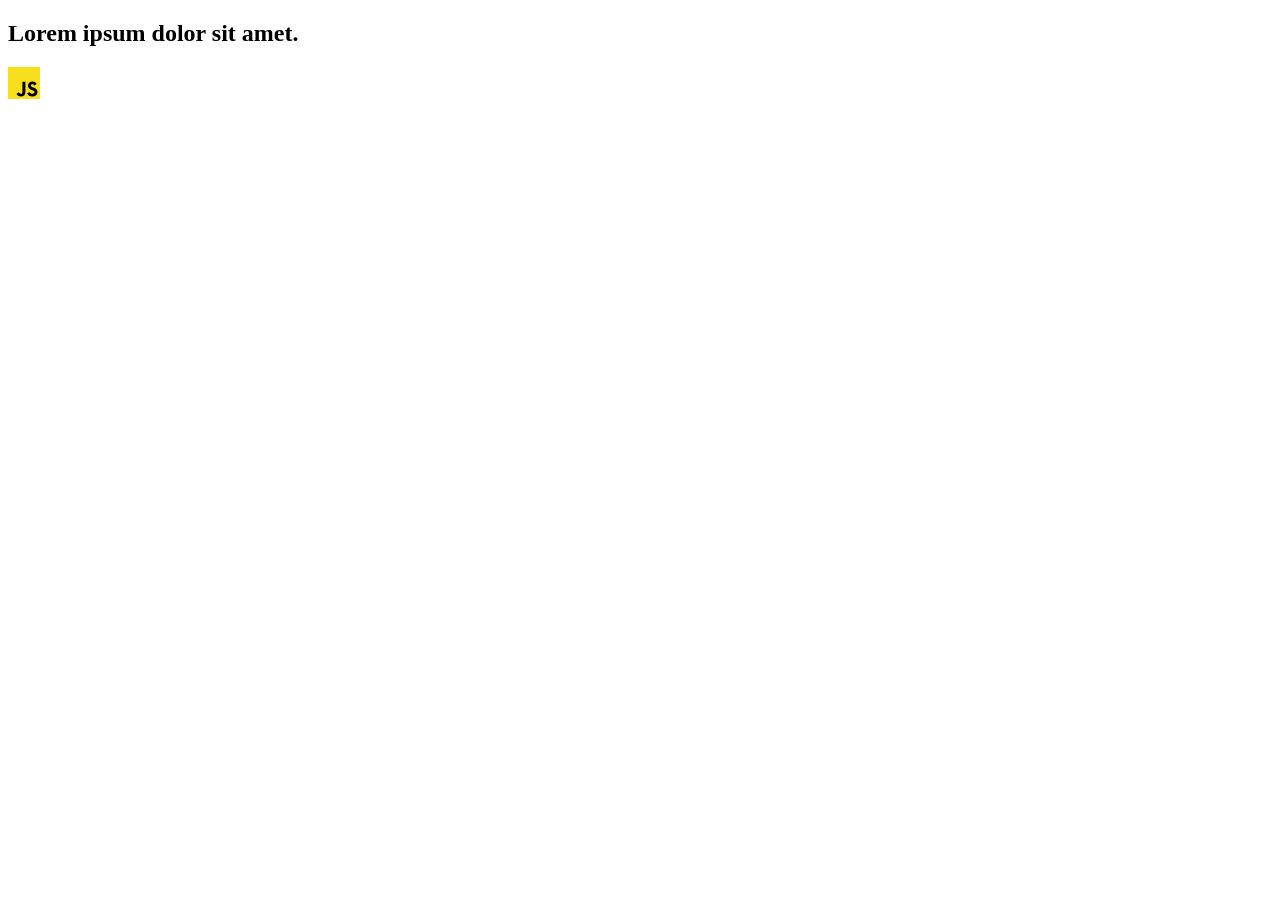
==== src/index.html @ e4712373 "Initial commit" ====
<!DOCTYPE html>
<html lang="en">
  <head>
    <meta charset="UTF-8" />
    <link rel="icon" type="image/svg+xml" href="/favicon.svg" />
    <meta name="viewport" content="width=device-width, initial-scale=1.0" />
    <title>Vanilla App Template</title>
    <link rel="stylesheet" href="./css/styles.css" />
  </head>
  <body>
    <load ="partials/header.html" />

    <section>
      <h1>Lorem ipsum dolor sit amet.</h1>
      <!-- Path to images as from index.html file -->
      <img src="./img/javascript.svg" alt="" />
    </section>

    <!-- Loads the specified .html file -->
    <load ="partials/vite-promo.html" />

    <script type="module" src="/main.js"></script>
  </body>
</html>
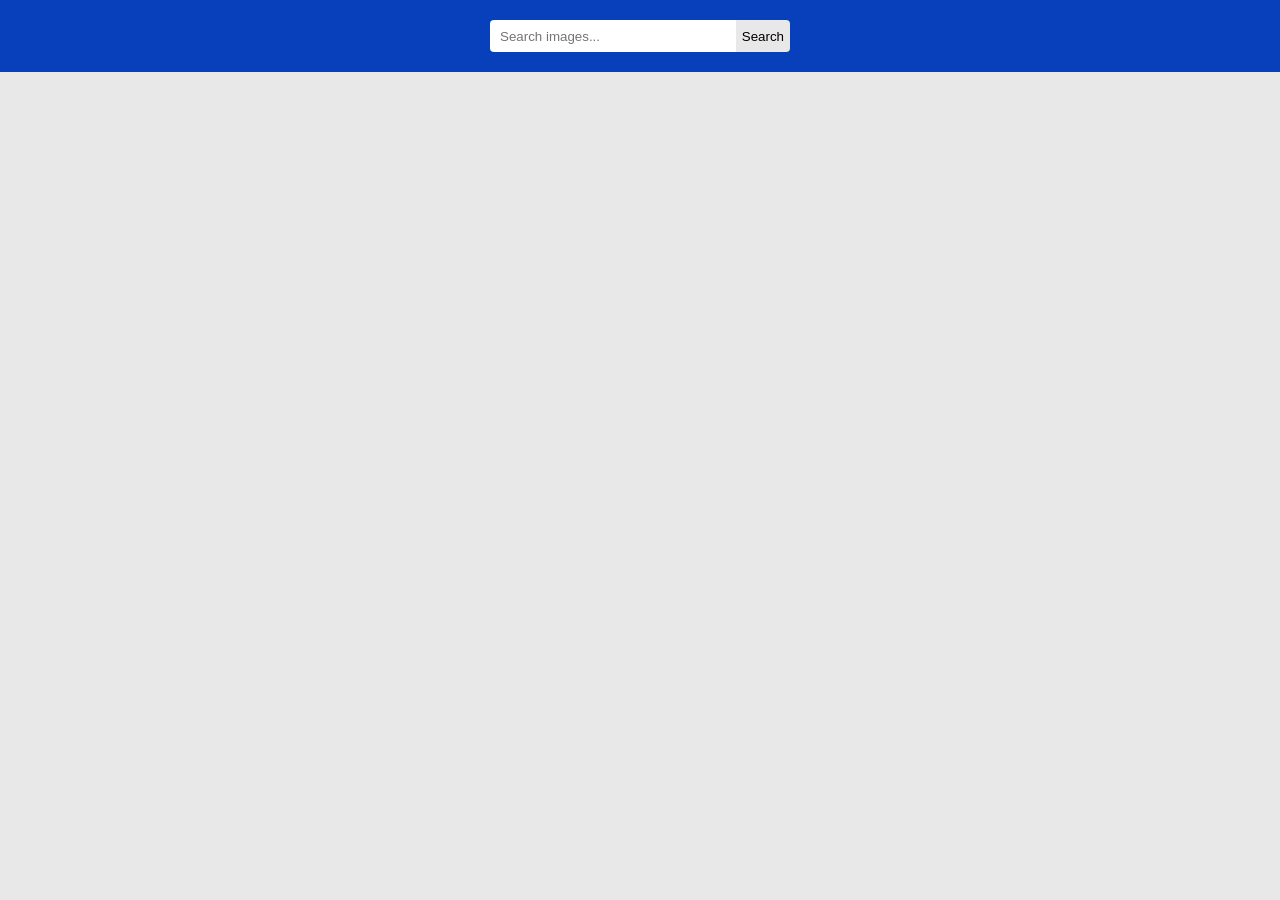
==== commit 02194318: "upgate files / added header" ====
--- a/src/index.html
+++ b/src/index.html
@@ -1,24 +1,29 @@
 <!DOCTYPE html>
 <html lang="en">
-  <head>
-    <meta charset="UTF-8" />
-    <link rel="icon" type="image/svg+xml" href="/favicon.svg" />
-    <meta name="viewport" content="width=device-width, initial-scale=1.0" />
-    <title>Vanilla App Template</title>
-    <link rel="stylesheet" href="./css/styles.css" />
-  </head>
-  <body>
-    <load ="partials/header.html" />
 
-    <section>
-      <h1>Lorem ipsum dolor sit amet.</h1>
-      <!-- Path to images as from index.html file -->
-      <img src="./img/javascript.svg" alt="" />
-    </section>
+<head>
+  <meta charset="UTF-8" />
+  <link rel="icon" type="image/svg+xml" href="/search.svg" />
+  <meta name="viewport" content="width=device-width, initial-scale=1.0" />
+  <title>Image search</title>
+  <link rel="stylesheet" href="./css/styles.css" />
+</head>
 
-    <!-- Loads the specified .html file -->
-    <load ="partials/vite-promo.html" />
+<body>
 
-    <script type="module" src="/main.js"></script>
-  </body>
-</html>
+  <header class="header">
+    <form class="search-form" id="search-form">
+      <input class="input" type="text" name="searchQuery" autocomplete="off" placeholder="Search images..." />
+      <button type="submit" class="search-btn">Search</button>
+    </form>
+
+  </header>
+
+  <section class="list-section">
+    <ul class="image-list"></ul>
+  </section>
+
+  <script type="module" src="/main.js"></script>
+</body>
+
+</html>
--- a/src/css/styles.css
+++ b/src/css/styles.css
@@ -0,0 +1,68 @@
+/**
+  |============================
+  | include css partials with
+  | default @import url()
+  |============================
+*/
+@import url('./reset.css');
+@import url('./vite-promo.css');
+@import url('./header.css');
+
+:root {
+  font-family: Inter, Avenir, Helvetica, Arial, sans-serif;
+  font-size: 16px;
+  line-height: 24px;
+  font-weight: 400;
+
+  color: #242424;
+  background-color: rgba(255, 255, 255, 0.87);
+
+  font-synthesis: none;
+  text-rendering: optimizeLegibility;
+  -webkit-font-smoothing: antialiased;
+  -moz-osx-font-smoothing: grayscale;
+  -webkit-text-size-adjust: 100%;
+}
+
+body {
+  background-color: #e8e8e8;
+  height: 100vh;
+}
+
+.header {
+  background-color: #0740ba;
+  padding: 20px;
+}
+
+.search-form {
+  width: 300px;
+  border-radius: 4px;
+  margin: 0 auto;
+  border-radius: 4px;
+  overflow: hidden;
+  display: flex;
+  justify-content: center;
+  align-items: center;
+}
+
+.input {
+  width: 100%;
+  height: 32px;
+  border: none;
+  outline: none;
+  padding: 0 10px;
+}
+
+.search-btn {
+  height: 32px;
+  background-color: #e8e8e8;
+  border: none;
+  outline: none;
+  display: flex;
+  justify-content: center;
+  align-items: center;
+}
+/* .list-section {
+}
+.image-list {
+} */
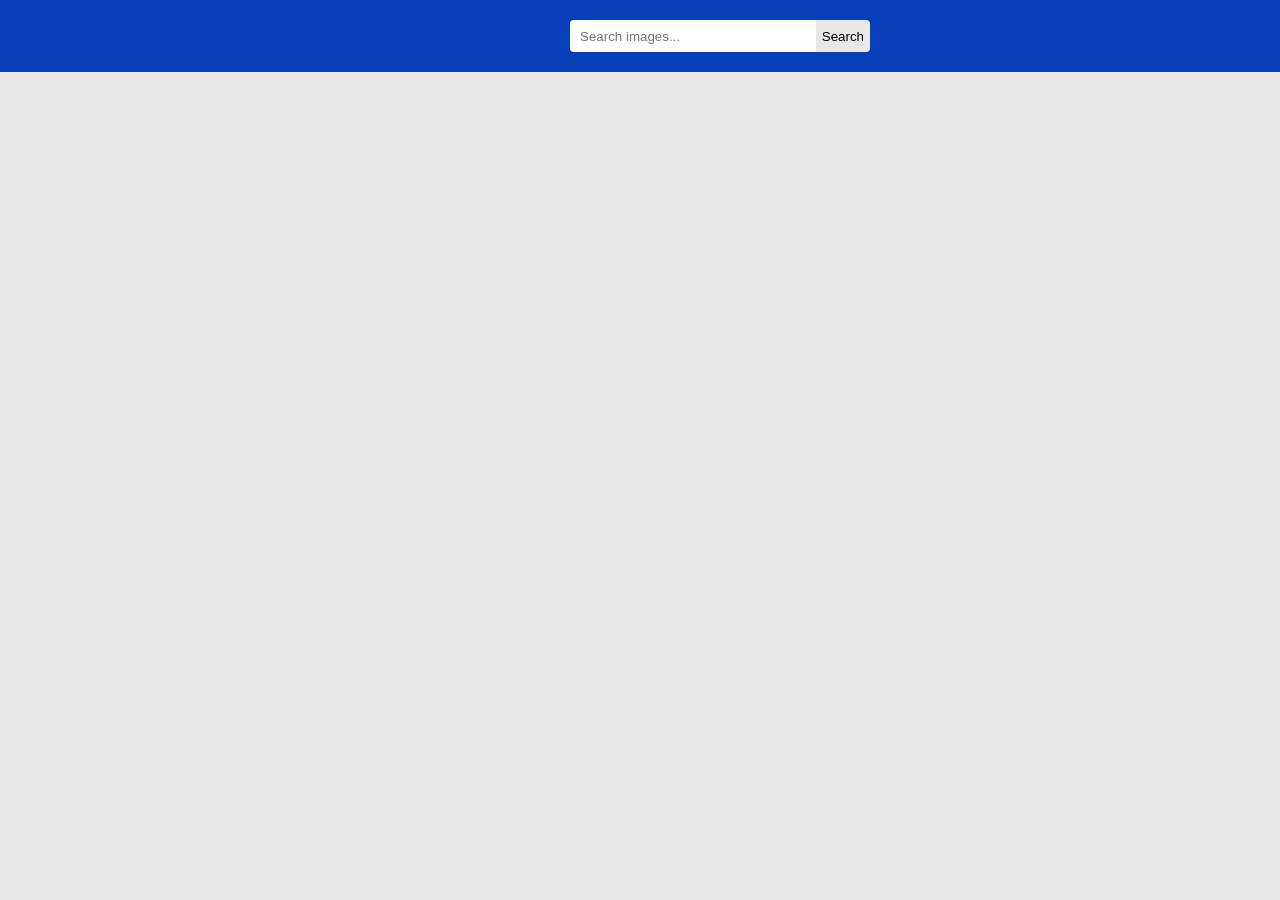
==== commit 595b7144: "added some fetch logic" ====
--- a/src/index.html
+++ b/src/index.html
@@ -12,15 +12,17 @@
 <body>
 
   <header class="header">
-    <form class="search-form" id="search-form">
-      <input class="input" type="text" name="searchQuery" autocomplete="off" placeholder="Search images..." />
-      <button type="submit" class="search-btn">Search</button>
-    </form>
-
+    <div class="container">
+      <form class="search-form" id="search-form">
+        <input class="input" type="text" name="searchQuery" autocomplete="off" placeholder="Search images..." />
+        <button type="submit" class="search-btn">Search</button>
+      </form>
+    </div>
   </header>
 
-  <section class="list-section">
-    <ul class="image-list"></ul>
+  <section class="container">
+    <p class="loader hidden">Loading...</p>
+    <ul class="gallery"></ul>
   </section>
 
   <script type="module" src="/main.js"></script>
--- a/src/css/styles.css
+++ b/src/css/styles.css
@@ -26,12 +26,18 @@
 
 body {
   background-color: #e8e8e8;
-  height: 100vh;
+  min-height: 100vh;
+}
+
+.container {
+  padding: 20px;
+  width: 1440px;
+  margin: 0 auto;
 }
 
 .header {
   background-color: #0740ba;
-  padding: 20px;
+  padding: 0;
 }
 
 .search-form {
@@ -62,7 +68,57 @@
   justify-content: center;
   align-items: center;
 }
-/* .list-section {
+
+.loader {
+  font-weight: 700;
+  text-align: center;
 }
-.image-list {
-} */
+
+.hidden {
+  position: absolute;
+  clip: rect(0 0 0 0);
+  width: 1px;
+  height: 1px;
+  margin: -1px;
+}
+
+.gallery {
+  display: flex;
+  gap: 8px;
+  flex-wrap: wrap;
+}
+
+.link {
+  width: calc((100% - 32px) / 5);
+}
+
+.photo-card {
+  height: 100%;
+  background-color: #fff;
+  border-radius: 8px;
+  overflow: hidden;
+  display: flex;
+  flex-direction: column;
+}
+
+.img-wrap {
+  flex-grow: 1;
+}
+
+.photo-card img {
+  width: 100%;
+}
+
+.info {
+  display: flex;
+  justify-content: space-between;
+  padding: 8px;
+  font-size: 14px;
+}
+
+.info-item {
+  display: flex;
+  flex-direction: column;
+  align-items: center;
+  justify-content: center;
+}
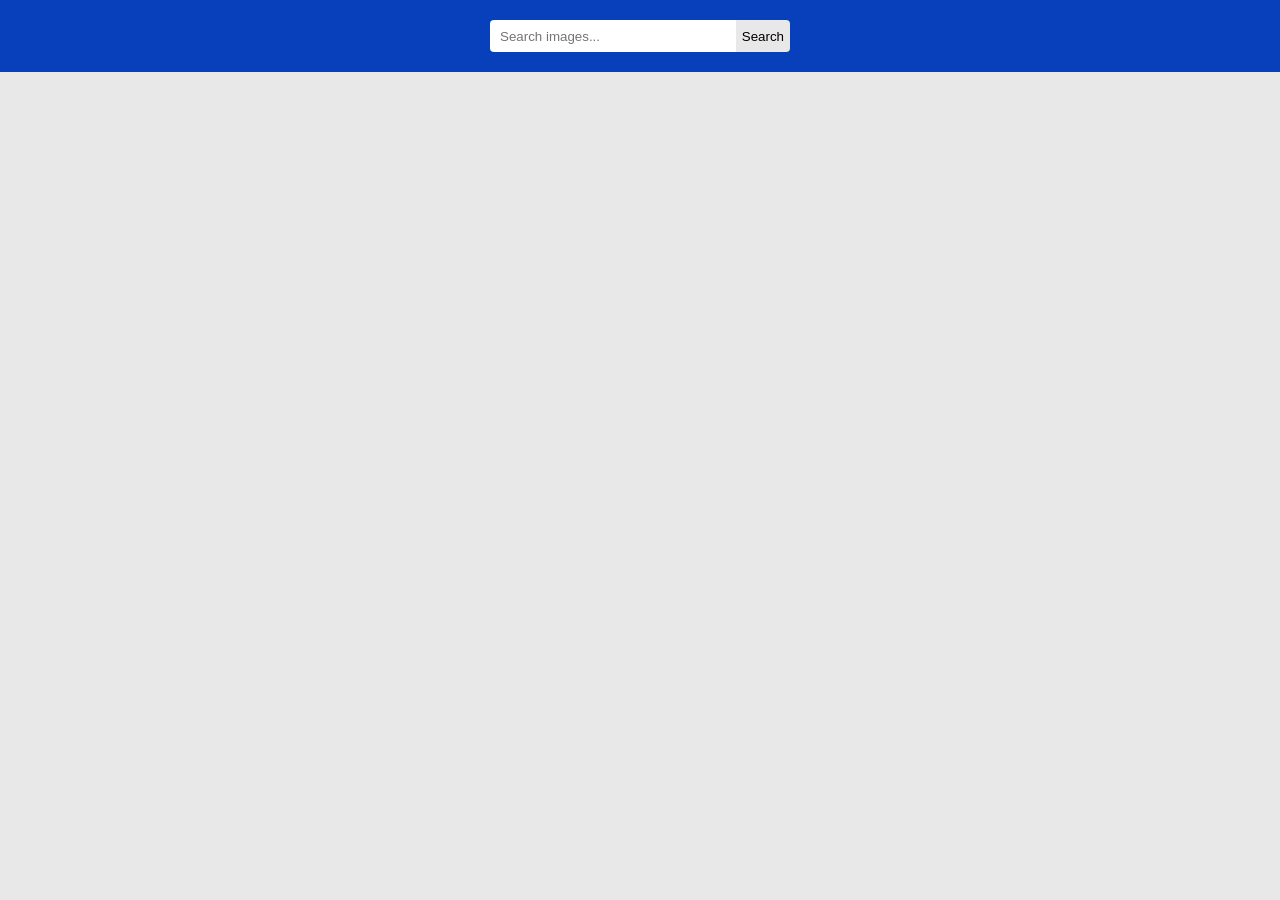
==== commit 469830f6: "done" ====
--- a/src/index.html
+++ b/src/index.html
@@ -23,6 +23,7 @@
   <section class="container">
     <p class="loader hidden">Loading...</p>
     <ul class="gallery"></ul>
+    <div class="sentinel"></div>
   </section>
 
   <script type="module" src="/main.js"></script>
--- a/src/css/styles.css
+++ b/src/css/styles.css
@@ -31,7 +31,7 @@
 
 .container {
   padding: 20px;
-  width: 1440px;
+  /* width: 1440px; */
   margin: 0 auto;
 }
 
